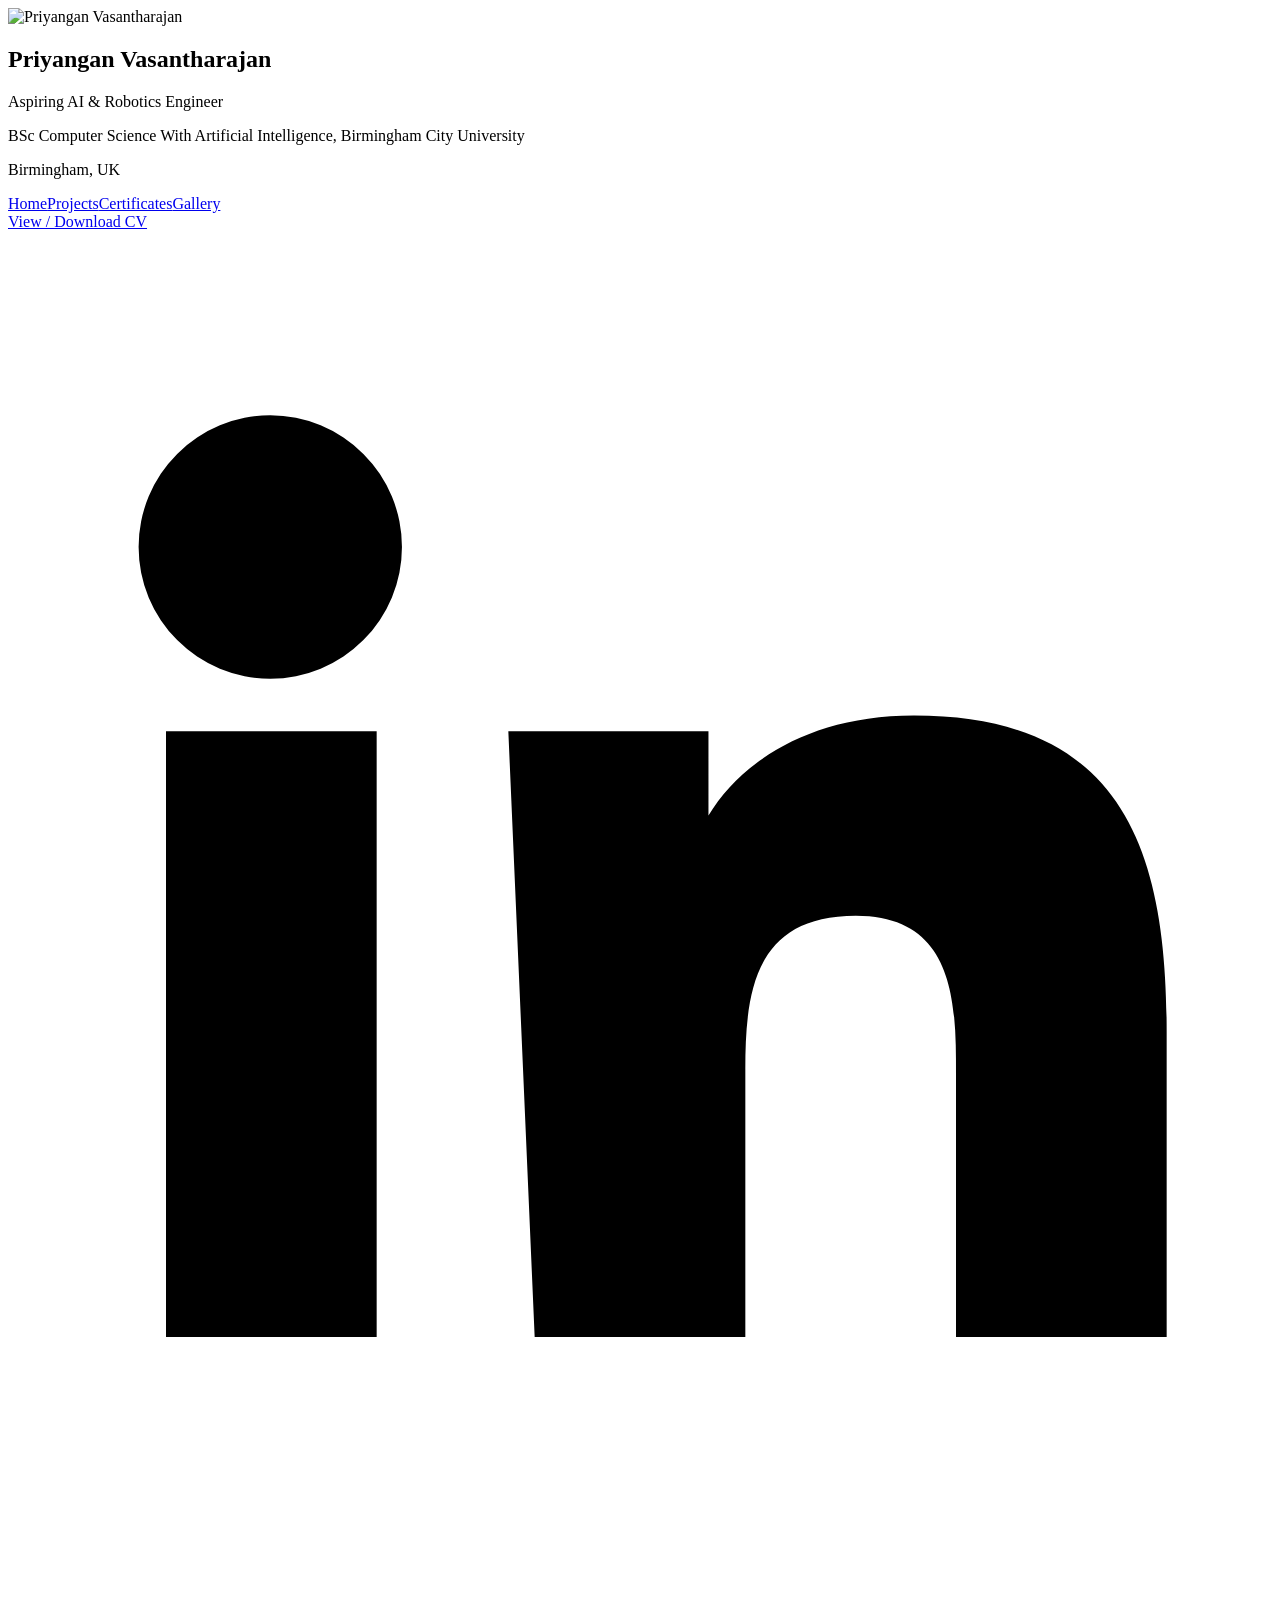
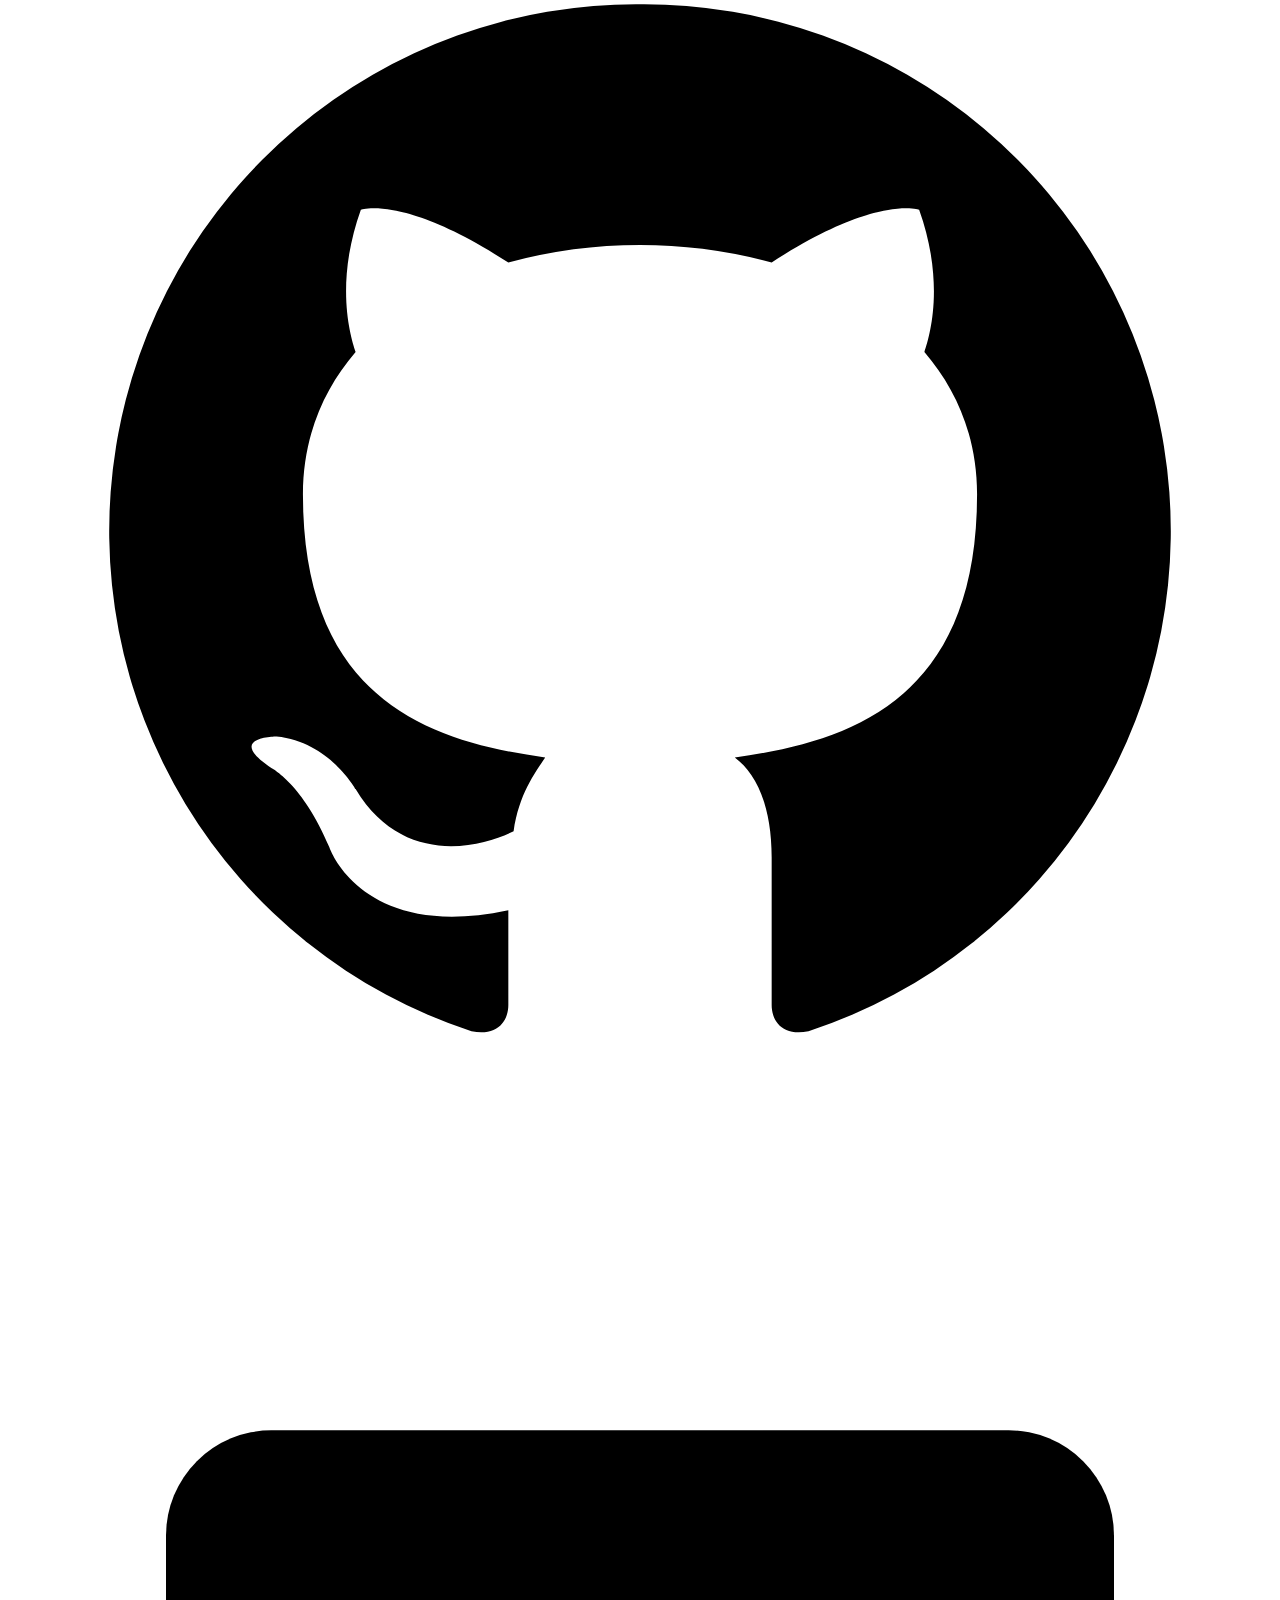
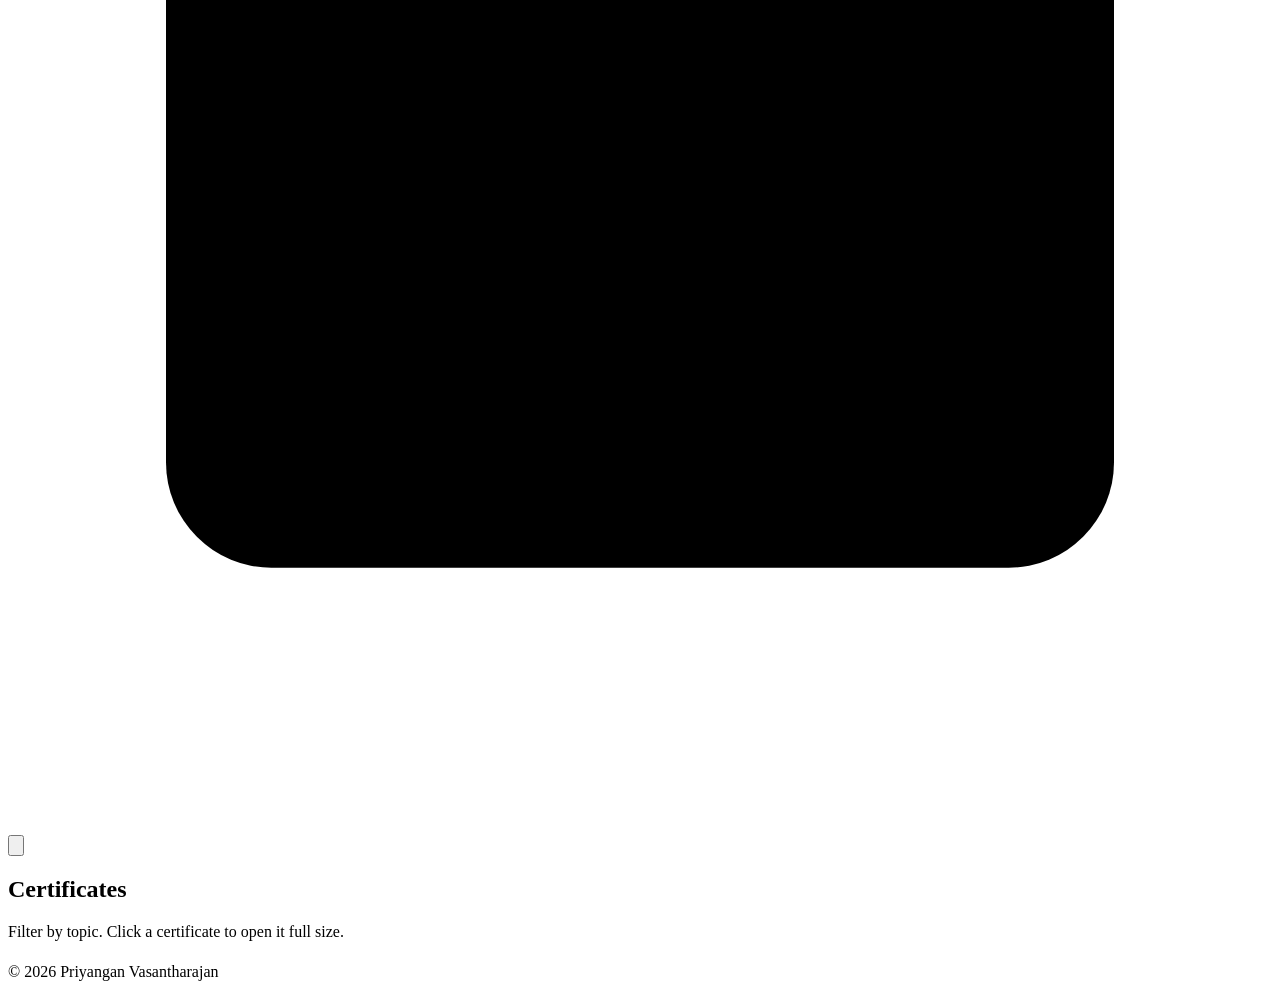
==== certificates.html @ ce322541 "Update LinkedIn profile URL to www.linkedin.com/in/tvpriyangan Co-Authored-By: Claude Opus 5.5 <nore" ====
<!DOCTYPE html>
<html lang="en">
<head>
<meta charset="UTF-8">
<meta name="viewport" content="width=device-width, initial-scale=1">
<title>Certificates | Priyangan Vasantharajan</title>
<meta name="description" content="Certificates earned by Priyangan Vasantharajan in AI, programming, web development, design and electronics.">
<meta name="author" content="Priyangan Vasantharajan">
<meta name="robots" content="index, follow">
<link rel="canonical" href="https://tvpriyangan-ai.github.io/certificates.html">
<meta property="og:type" content="website">
<meta property="og:site_name" content="Priyangan Vasantharajan">
<meta property="og:title" content="Certificates | Priyangan Vasantharajan">
<meta property="og:description" content="Certificates earned by Priyangan Vasantharajan in AI, programming, web development, design and electronics.">
<meta property="og:url" content="https://tvpriyangan-ai.github.io/certificates.html">
<meta property="og:image" content="https://tvpriyangan-ai.github.io/images/priLab.jpeg">
<meta name="twitter:card" content="summary_large_image">
<link rel="icon" href="images/priLab.jpeg">
<script>document.documentElement.classList.add("js");try{var t=localStorage.getItem("theme");if(t)document.documentElement.setAttribute("data-theme",t)}catch(e){}</script>
<link rel="preconnect" href="https://fonts.googleapis.com">
<link rel="preconnect" href="https://fonts.gstatic.com" crossorigin>
<link href="https://fonts.googleapis.com/css2?family=Fraunces:opsz,wght@9..144,600;9..144,700&family=Instrument+Sans:wght@400;500;600&display=swap" rel="stylesheet">
<link rel="stylesheet" href="style.css?v=6">
</head>
<body id="top">
<div id="bar"></div>
<div class="layout two">

<aside class="side">
  <div class="panel prof rv zoom">
    <div class="ph"><img src="images/priLab.jpeg" alt="Priyangan Vasantharajan"></div>
    <h1>Priyangan Vasantharajan</h1>
    <p class="role">Aspiring AI &amp; Robotics Engineer</p>
    <p class="muted">BSc Computer Science With Artificial Intelligence, Birmingham City University</p>
    <p class="where">Birmingham, UK</p>
    <div class="pills"><a href="index.html">Home</a><a href="projects.html">Projects</a><a class="on" href="certificates.html">Certificates</a><a href="gallery.html">Gallery</a></div>
    <a class="btn" href="Priyangan_Updated_CV.pdf" target="_blank" rel="noopener">View / Download CV</a>
    <div class="icons">
      <a href="https://www.linkedin.com/in/tvpriyangan" target="_blank" rel="noopener" aria-label="LinkedIn"><svg viewBox="0 0 24 24"><path d="M4.98 3.5a2.5 2.5 0 1 1 0 5 2.5 2.5 0 0 1 0-5zM3 9.5h4V21H3zM9.5 9.5h3.8v1.6c.6-1 1.9-1.9 3.9-1.9 4 0 4.8 2.6 4.8 6V21h-4v-5c0-1.3 0-3-1.9-3s-2.1 1.4-2.1 2.9V21h-4z"/></svg></a>
      <a href="https://github.com/tvpriyangan-ai" target="_blank" rel="noopener" aria-label="GitHub"><svg viewBox="0 0 24 24"><path d="M12 2a10 10 0 0 0-3.2 19.5c.5.1.7-.2.7-.5v-1.8c-2.8.6-3.4-1.2-3.4-1.2-.5-1.2-1.1-1.5-1.1-1.5-.9-.6.1-.6.1-.6 1 .1 1.5 1 1.5 1 .9 1.5 2.4 1.1 3 .8.1-.7.4-1.1.6-1.4-2.2-.3-4.6-1.1-4.6-5 0-1.1.4-2 1-2.7-.1-.3-.4-1.3.1-2.7 0 0 .8-.3 2.8 1a9.6 9.6 0 0 1 5 0c2-1.3 2.8-1 2.8-1 .5 1.4.2 2.4.1 2.7.6.7 1 1.6 1 2.7 0 3.9-2.4 4.7-4.6 5 .4.3.7.9.7 1.9v2.8c0 .3.2.6.7.5A10 10 0 0 0 12 2z"/></svg></a>
      <a href="mailto:tvpriyangan@gmail.com" aria-label="Email"><svg class="st" viewBox="0 0 24 24"><rect x="3" y="5" width="18" height="14" rx="2"/><path d="m3 7 9 6 9-6"/></svg></a>
      <button id="theme" type="button" aria-label="Switch light or dark theme"><svg viewBox="0 0 24 24"><path d="M21 12.8A9 9 0 1 1 11.2 3a7 7 0 0 0 9.8 9.8z"/></svg></button>
    </div>
  </div>
</aside>

<main>
<section class="panel rv">
    <h2>Certificates</h2>
    <p class="lead" style="margin-bottom:22px">Filter by topic. Click a certificate to open it full size.</p>
    <div class="tabs" id="tabs" role="group" aria-label="Filter certificates"></div>
    <div class="certs" id="all-certs"></div>
  </section>
<footer>© 2026 Priyangan Vasantharajan</footer>
</main>

</div>
<script src="data.js?v=5"></script>
<script src="app.js?v=3"></script>
</body>
</html>
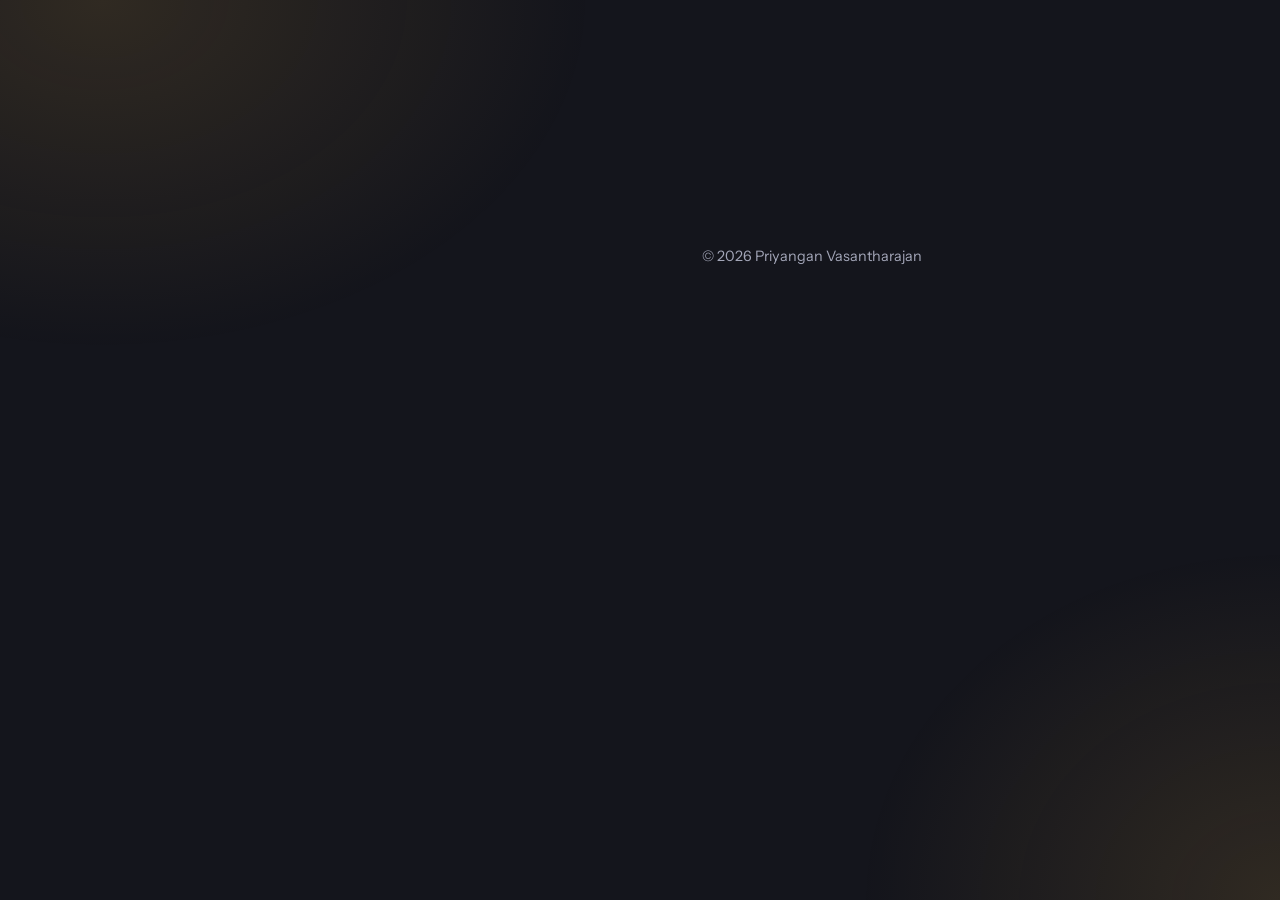
==== commit 0865d903: "Add Iterate.ai AI Software Engineering Internship to About and Experience Co-Authored-By: Claude Opu" ====
--- a/certificates.html
+++ b/certificates.html
@@ -7,20 +7,20 @@
 <meta name="description" content="Certificates earned by Priyangan Vasantharajan in AI, programming, web development, design and electronics.">
 <meta name="author" content="Priyangan Vasantharajan">
 <meta name="robots" content="index, follow">
-<link rel="canonical" href="https://tvpriyangan-ai.github.io/certificates.html">
+<link rel="canonical" href="https://tvpriyangan.github.io/certificates.html">
 <meta property="og:type" content="website">
 <meta property="og:site_name" content="Priyangan Vasantharajan">
 <meta property="og:title" content="Certificates | Priyangan Vasantharajan">
 <meta property="og:description" content="Certificates earned by Priyangan Vasantharajan in AI, programming, web development, design and electronics.">
-<meta property="og:url" content="https://tvpriyangan-ai.github.io/certificates.html">
-<meta property="og:image" content="https://tvpriyangan-ai.github.io/images/priLab.jpeg">
+<meta property="og:url" content="https://tvpriyangan.github.io/certificates.html">
+<meta property="og:image" content="https://tvpriyangan.github.io/images/priLab.jpeg">
 <meta name="twitter:card" content="summary_large_image">
 <link rel="icon" href="images/priLab.jpeg">
 <script>document.documentElement.classList.add("js");try{var t=localStorage.getItem("theme");if(t)document.documentElement.setAttribute("data-theme",t)}catch(e){}</script>
 <link rel="preconnect" href="https://fonts.googleapis.com">
 <link rel="preconnect" href="https://fonts.gstatic.com" crossorigin>
 <link href="https://fonts.googleapis.com/css2?family=Fraunces:opsz,wght@9..144,600;9..144,700&family=Instrument+Sans:wght@400;500;600&display=swap" rel="stylesheet">
-<link rel="stylesheet" href="style.css?v=6">
+<link rel="stylesheet" href="style.css?v=7">
 </head>
 <body id="top">
 <div id="bar"></div>
@@ -34,10 +34,10 @@
     <p class="muted">BSc Computer Science With Artificial Intelligence, Birmingham City University</p>
     <p class="where">Birmingham, UK</p>
     <div class="pills"><a href="index.html">Home</a><a href="projects.html">Projects</a><a class="on" href="certificates.html">Certificates</a><a href="gallery.html">Gallery</a></div>
-    <a class="btn" href="Priyangan_Updated_CV.pdf" target="_blank" rel="noopener">View / Download CV</a>
+    <a class="btn" href="Priyangan_Vasantharajan_CV.pdf" target="_blank" rel="noopener">View / Download CV</a>
     <div class="icons">
       <a href="https://www.linkedin.com/in/tvpriyangan" target="_blank" rel="noopener" aria-label="LinkedIn"><svg viewBox="0 0 24 24"><path d="M4.98 3.5a2.5 2.5 0 1 1 0 5 2.5 2.5 0 0 1 0-5zM3 9.5h4V21H3zM9.5 9.5h3.8v1.6c.6-1 1.9-1.9 3.9-1.9 4 0 4.8 2.6 4.8 6V21h-4v-5c0-1.3 0-3-1.9-3s-2.1 1.4-2.1 2.9V21h-4z"/></svg></a>
-      <a href="https://github.com/tvpriyangan-ai" target="_blank" rel="noopener" aria-label="GitHub"><svg viewBox="0 0 24 24"><path d="M12 2a10 10 0 0 0-3.2 19.5c.5.1.7-.2.7-.5v-1.8c-2.8.6-3.4-1.2-3.4-1.2-.5-1.2-1.1-1.5-1.1-1.5-.9-.6.1-.6.1-.6 1 .1 1.5 1 1.5 1 .9 1.5 2.4 1.1 3 .8.1-.7.4-1.1.6-1.4-2.2-.3-4.6-1.1-4.6-5 0-1.1.4-2 1-2.7-.1-.3-.4-1.3.1-2.7 0 0 .8-.3 2.8 1a9.6 9.6 0 0 1 5 0c2-1.3 2.8-1 2.8-1 .5 1.4.2 2.4.1 2.7.6.7 1 1.6 1 2.7 0 3.9-2.4 4.7-4.6 5 .4.3.7.9.7 1.9v2.8c0 .3.2.6.7.5A10 10 0 0 0 12 2z"/></svg></a>
+      <a href="https://github.com/tvpriyangan" target="_blank" rel="noopener" aria-label="GitHub"><svg viewBox="0 0 24 24"><path d="M12 2a10 10 0 0 0-3.2 19.5c.5.1.7-.2.7-.5v-1.8c-2.8.6-3.4-1.2-3.4-1.2-.5-1.2-1.1-1.5-1.1-1.5-.9-.6.1-.6.1-.6 1 .1 1.5 1 1.5 1 .9 1.5 2.4 1.1 3 .8.1-.7.4-1.1.6-1.4-2.2-.3-4.6-1.1-4.6-5 0-1.1.4-2 1-2.7-.1-.3-.4-1.3.1-2.7 0 0 .8-.3 2.8 1a9.6 9.6 0 0 1 5 0c2-1.3 2.8-1 2.8-1 .5 1.4.2 2.4.1 2.7.6.7 1 1.6 1 2.7 0 3.9-2.4 4.7-4.6 5 .4.3.7.9.7 1.9v2.8c0 .3.2.6.7.5A10 10 0 0 0 12 2z"/></svg></a>
       <a href="mailto:tvpriyangan@gmail.com" aria-label="Email"><svg class="st" viewBox="0 0 24 24"><rect x="3" y="5" width="18" height="14" rx="2"/><path d="m3 7 9 6 9-6"/></svg></a>
       <button id="theme" type="button" aria-label="Switch light or dark theme"><svg viewBox="0 0 24 24"><path d="M21 12.8A9 9 0 1 1 11.2 3a7 7 0 0 0 9.8 9.8z"/></svg></button>
     </div>
@@ -55,7 +55,7 @@
 </main>
 
 </div>
-<script src="data.js?v=5"></script>
+<script src="data.js?v=7"></script>
 <script src="app.js?v=3"></script>
 </body>
 </html>
--- a/style.css
+++ b/style.css
@@ -0,0 +1,1663 @@
+:root {
+  --bg: #14151c;
+  --card: #1d1f2a;
+  --card2: #282b3b;
+  --line: #2f3345;
+  --text: #ecedf3;
+  --muted: #a3a6b8;
+  --gold: #f0b94d;
+  --soft: rgba(240, 185, 77, 0.13);
+  --ink: #1a1405;
+}
+:root[data-theme="light"] {
+  --bg: #f1eee6;
+  --card: #fff;
+  --card2: #efeadc;
+  --line: #e3dccb;
+  --text: #22232d;
+  --muted: #5f6172;
+  --gold: #a9710a;
+  --soft: rgba(169, 113, 10, 0.12);
+  --ink: #fff;
+}
+* {
+  box-sizing: border-box;
+  margin: 0;
+}
+html {
+  scroll-behavior: smooth;
+  scroll-padding-top: 24px;
+}
+body {
+  background: var(--bg);
+  color: var(--text);
+  font:
+    400 1rem/1.7 "Instrument Sans",
+    system-ui,
+    sans-serif;
+  min-height: 100vh;
+}
+body::before {
+  content: "";
+  position: fixed;
+  inset: 0;
+  z-index: -1;
+  background:
+    radial-gradient(700px 500px at 8% 0, var(--soft), transparent 70%),
+    radial-gradient(600px 500px at 100% 100%, var(--soft), transparent 70%);
+}
+h1,
+h2,
+h3 {
+  font-family: Fraunces, Georgia, serif;
+  line-height: 1.2;
+}
+a {
+  color: inherit;
+}
+:focus-visible {
+  outline: 2px solid var(--gold);
+  outline-offset: 3px;
+}
+#bar {
+  position: fixed;
+  top: 0;
+  left: 0;
+  height: 3px;
+  width: 100%;
+  background: var(--gold);
+  transform: scaleX(0);
+  transform-origin: 0 50%;
+  z-index: 20;
+}
+.layout {
+  max-width: 1320px;
+  margin: 0 auto;
+  padding: 28px 24px 60px;
+  display: grid;
+  grid-template-columns: 320px minmax(0, 1fr) 190px;
+  gap: 24px;
+  align-items: start;
+}
+.side {
+  position: sticky;
+  top: 28px;
+}
+.panel {
+  background: var(--card);
+  border: 1px solid var(--line);
+  border-radius: 24px;
+  padding: 32px;
+  margin-bottom: 24px;
+}
+.side .panel {
+  margin: 0;
+}
+h2 {
+  font-size: 1.7rem;
+  color: var(--gold);
+  margin-bottom: 18px;
+}
+.muted,
+.lead {
+  color: var(--muted);
+}
+/* profile */
+.prof {
+  text-align: center;
+}
+.ph {
+  position: relative;
+  width: 150px;
+  height: 150px;
+  margin: 6px auto 22px;
+}
+.ph::before {
+  content: "";
+  position: absolute;
+  inset: -7px;
+  border-radius: 50%;
+  background: conic-gradient(
+    var(--gold),
+    transparent 35%,
+    var(--gold) 70%,
+    transparent
+  );
+  -webkit-mask: radial-gradient(
+    farthest-side,
+    transparent calc(100% - 3px),
+    #000 calc(100% - 2px)
+  );
+  mask: radial-gradient(
+    farthest-side,
+    transparent calc(100% - 3px),
+    #000 calc(100% - 2px)
+  );
+  animation: spin 9s linear infinite;
+}
+.ph img {
+  width: 100%;
+  height: 100%;
+  border-radius: 50%;
+  object-fit: cover;
+  object-position: 70% 30%;
+  position: relative;
+}
+@keyframes spin {
+  to {
+    transform: rotate(360deg);
+  }
+}
+.prof h1 {
+  font-size: 1.65rem;
+  margin-bottom: 10px;
+}
+.prof .role {
+  color: var(--text);
+  font-weight: 500;
+  margin-bottom: 4px;
+}
+.prof .where {
+  color: var(--muted);
+  font-size: 0.92rem;
+  margin: 10px 0 20px;
+}
+.pills {
+  display: flex;
+  gap: 10px;
+  justify-content: center;
+  margin-bottom: 16px;
+}
+.pills a {
+  border: 1px solid var(--line);
+  border-radius: 30px;
+  padding: 7px 20px;
+  text-decoration: none;
+  color: var(--muted);
+}
+.pills a.on,
+.pills a:hover {
+  background: var(--soft);
+  color: var(--gold);
+  border-color: transparent;
+}
+.btn {
+  display: block;
+  text-align: center;
+  padding: 13px;
+  border-radius: 14px;
+  background: var(--gold);
+  color: var(--ink);
+  font-weight: 600;
+  text-decoration: none;
+  margin-bottom: 10px;
+  transition:
+    transform 0.25s,
+    box-shadow 0.25s;
+}
+.btn:hover {
+  transform: translateY(-3px);
+  box-shadow: 0 10px 24px var(--soft);
+}
+.btn.alt {
+  background: none;
+  border: 1.5px solid var(--gold);
+  color: var(--gold);
+}
+.icons {
+  display: flex;
+  gap: 10px;
+  justify-content: center;
+  margin-top: 16px;
+}
+.icons a,
+.icons button {
+  width: 44px;
+  height: 44px;
+  border-radius: 12px;
+  border: 1px solid var(--line);
+  background: none;
+  color: var(--text);
+  display: grid;
+  place-items: center;
+  cursor: pointer;
+  transition: 0.25s;
+}
+.icons a:hover,
+.icons button:hover {
+  border-color: var(--gold);
+  color: var(--gold);
+  transform: translateY(-3px);
+}
+.icons svg {
+  width: 20px;
+  height: 20px;
+  fill: currentColor;
+}
+.icons svg.st {
+  fill: none;
+  stroke: currentColor;
+  stroke-width: 2;
+  stroke-linecap: round;
+  stroke-linejoin: round;
+}
+/* toc */
+.toc h2 {
+  font-family: "Instrument Sans", sans-serif;
+  font-size: 0.8rem;
+  letter-spacing: 0.14em;
+  margin-bottom: 12px;
+}
+.toc ol {
+  list-style: none;
+  padding: 0;
+  display: grid;
+}
+.toc a {
+  display: flex;
+  justify-content: space-between;
+  padding: 6px 10px;
+  border-left: 2px solid var(--line);
+  text-decoration: none;
+  color: var(--muted);
+  font-size: 0.95rem;
+  transition: 0.25s;
+}
+.toc a span {
+  font-size: 0.72rem;
+  opacity: 0.6;
+  align-self: center;
+}
+.toc a.on {
+  color: var(--text);
+  border-color: var(--gold);
+  padding-left: 16px;
+}
+/* content */
+.about p {
+  color: var(--muted);
+  margin-bottom: 14px;
+  max-width: 70ch;
+  font-size: 1.05rem;
+}
+.about p strong {
+  color: var(--text);
+}
+.chips {
+  display: flex;
+  flex-wrap: wrap;
+  gap: 8px;
+  list-style: none;
+  padding: 0;
+}
+.chips li {
+  background: var(--card2);
+  border-radius: 20px;
+  padding: 3px 13px;
+  font-size: 0.85rem;
+}
+.stats {
+  display: grid;
+  grid-template-columns: repeat(auto-fit, minmax(150px, 1fr));
+  gap: 14px;
+}
+.stat {
+  background: var(--card2);
+  border-radius: 16px;
+  padding: 22px 16px;
+  text-align: center;
+}
+.stat b {
+  display: block;
+  font:
+    700 2.2rem Fraunces,
+    serif;
+  color: var(--gold);
+}
+.stat span {
+  color: var(--muted);
+  font-size: 0.9rem;
+}
+.skills {
+  display: grid;
+  grid-template-columns: repeat(auto-fit, minmax(220px, 1fr));
+  gap: 22px;
+}
+.skills h3 {
+  font-size: 1.05rem;
+  margin-bottom: 10px;
+}
+.projects {
+  display: grid;
+  grid-template-columns: repeat(auto-fit, minmax(280px, 1fr));
+  gap: 18px;
+}
+.proj {
+  background: var(--card2);
+  border-radius: 18px;
+  overflow: hidden;
+  display: flex;
+  flex-direction: column;
+  transition:
+    transform 0.2s,
+    box-shadow 0.3s;
+  transform-style: preserve-3d;
+}
+.proj:hover {
+  box-shadow: 0 18px 40px rgba(0, 0, 0, 0.28);
+}
+.proj.big {
+  grid-column: 1/-1;
+  flex-direction: row;
+}
+.shot {
+  aspect-ratio: 16/10;
+  background: linear-gradient(135deg, var(--card), var(--bg));
+  display: flex;
+  align-items: center;
+  justify-content: center;
+  color: var(--muted);
+  font-size: 0.85rem;
+  text-align: center;
+  padding: 10px;
+  overflow: hidden;
+}
+.shot img {
+  width: 100%;
+  height: 100%;
+  object-fit: cover;
+  display: block;
+  transition: transform 0.7s;
+}
+.proj:hover .shot img {
+  transform: scale(1.06);
+}
+.big .shot {
+  flex: 1.1;
+  aspect-ratio: auto;
+  min-height: 250px;
+}
+.pb {
+  padding: 20px;
+  flex: 1;
+  display: flex;
+  flex-direction: column;
+  gap: 10px;
+}
+.pb h3 {
+  font-size: 1.2rem;
+}
+.pb p {
+  color: var(--muted);
+  font-size: 0.94rem;
+}
+.links {
+  margin-top: auto;
+  display: flex;
+  gap: 16px;
+  font-weight: 600;
+  font-size: 0.9rem;
+}
+.links a {
+  color: var(--gold);
+}
+.tl {
+  position: relative;
+  border-left: 0;
+  padding-left: 30px;
+  display: grid;
+  gap: 28px;
+}
+.tl::before {
+  content: "";
+  position: absolute;
+  left: 0;
+  top: 6px;
+  bottom: 6px;
+  width: 2px;
+  background: var(--gold);
+  transform: scaleY(0);
+  transform-origin: top;
+  transition: transform 1.6s ease;
+}
+.tl.in::before,
+html:not(.js) .tl::before {
+  transform: none;
+}
+.tl article {
+  position: relative;
+}
+.tl article::before {
+  content: "";
+  position: absolute;
+  left: -36px;
+  top: 8px;
+  width: 14px;
+  height: 14px;
+  border-radius: 50%;
+  background: var(--gold);
+  box-shadow: 0 0 0 5px var(--soft);
+}
+.tl time {
+  display: inline-block;
+  background: var(--card2);
+  border-radius: 6px;
+  padding: 0 10px;
+  font-size: 0.82rem;
+  color: var(--muted);
+  margin-bottom: 4px;
+}
+.tl h3 {
+  font-size: 1.15rem;
+}
+.tl .org {
+  color: var(--gold);
+  margin-bottom: 4px;
+}
+.tl .xp-link {
+  display: inline-block;
+  margin-top: 8px;
+  color: var(--gold);
+  font-size: 0.9rem;
+  text-decoration: none;
+  border-bottom: 1px solid currentColor;
+}
+.tl .xp-link:hover {
+  opacity: 0.8;
+}
+.tl p {
+  color: var(--muted);
+  max-width: 66ch;
+}
+.certs {
+  display: grid;
+  grid-template-columns: repeat(auto-fit, minmax(220px, 1fr));
+  gap: 16px;
+}
+.cert {
+  border: 0;
+  font: inherit;
+  color: inherit;
+  text-align: left;
+  cursor: pointer;
+  width: 100%;
+  padding: 0;
+  background: var(--card2);
+  border-radius: 16px;
+  overflow: hidden;
+  transition: transform 0.3s;
+}
+.cert:hover {
+  transform: translateY(-5px);
+}
+.cert .shot {
+  aspect-ratio: 4/3;
+}
+.cert .shot img {
+  object-fit: contain;
+  background: #fff;
+}
+.cert .b {
+  padding: 14px 16px;
+}
+.cert h3 {
+  font-size: 0.98rem;
+}
+.cert span {
+  color: var(--muted);
+  font-size: 0.84rem;
+}
+.cert .lk {
+  display: inline-block;
+  margin-top: 6px;
+  color: var(--gold);
+  font-size: 0.84rem;
+  font-weight: 600;
+}
+.more {
+  margin-top: 24px;
+}
+.more .btn {
+  display: inline-block;
+  padding: 11px 26px;
+}
+.tabs {
+  display: flex;
+  gap: 10px;
+  flex-wrap: wrap;
+  margin-bottom: 26px;
+}
+.tabs button {
+  background: var(--card2);
+  color: var(--text);
+  border: 1px solid var(--line);
+  border-radius: 20px;
+  padding: 6px 16px;
+  font: inherit;
+  font-size: 0.92rem;
+  cursor: pointer;
+}
+.tabs button[aria-pressed="true"] {
+  background: var(--gold);
+  color: var(--ink);
+  border-color: var(--gold);
+  font-weight: 600;
+}
+.gal {
+  columns: 3 230px;
+  column-gap: 16px;
+}
+.gi {
+  display: block;
+  width: 100%;
+  position: relative;
+  break-inside: avoid;
+  margin-bottom: 16px;
+  border: 0;
+  border-radius: 16px;
+  overflow: hidden;
+  cursor: pointer;
+  padding: 0;
+  background: var(--card2);
+  color: var(--text);
+  font: inherit;
+  text-align: left;
+}
+.gi img {
+  width: 100%;
+  display: block;
+  transition: transform 0.7s;
+}
+.gi:hover img {
+  transform: scale(1.07);
+}
+.gi .cap {
+  position: absolute;
+  inset: auto 0 0 0;
+  padding: 34px 14px 12px;
+  background: linear-gradient(transparent, rgba(0, 0, 0, 0.85));
+  color: #fff;
+  font-size: 0.88rem;
+  transform: translateY(60%);
+  opacity: 0;
+  transition: 0.4s;
+}
+.gi:hover .cap,
+.gi:focus-visible .cap {
+  transform: none;
+  opacity: 1;
+}
+.gi .cap b {
+  display: block;
+  color: var(--gold);
+}
+.gi.txt {
+  padding: 20px;
+  cursor: default;
+}
+.gi.txt b {
+  display: block;
+  font:
+    700 1.5rem Fraunces,
+    serif;
+  color: var(--gold);
+  margin-bottom: 4px;
+}
+.contact .row {
+  display: flex;
+  gap: 12px;
+  flex-wrap: wrap;
+}
+.contact .row a {
+  background: var(--card2);
+  padding: 12px 22px;
+  border-radius: 12px;
+  text-decoration: none;
+  transition: 0.25s;
+}
+.contact .row a:hover {
+  color: var(--gold);
+  transform: translateY(-3px);
+}
+dialog {
+  border: 0;
+  border-radius: 16px;
+  background: var(--card);
+  color: var(--text);
+  padding: 16px;
+  max-width: min(92vw, 900px);
+}
+dialog::backdrop {
+  background: rgba(0, 0, 0, 0.8);
+}
+dialog img {
+  max-width: 100%;
+  max-height: 78vh;
+  display: block;
+  margin: 0 auto;
+  border-radius: 8px;
+}
+dialog p {
+  margin: 10px 0;
+  text-align: center;
+}
+dialog button {
+  display: block;
+  margin: 0 auto;
+  background: var(--gold);
+  color: var(--ink);
+  border: 0;
+  border-radius: 8px;
+  padding: 8px 24px;
+  font: inherit;
+  font-weight: 600;
+  cursor: pointer;
+}
+footer {
+  text-align: center;
+  color: var(--muted);
+  font-size: 0.9rem;
+  padding-bottom: 30px;
+}
+.simple {
+  max-width: 1100px;
+  margin: 0 auto;
+  padding: 28px 24px;
+}
+.simple .back {
+  display: inline-block;
+  margin-bottom: 20px;
+  color: var(--gold);
+  text-decoration: none;
+  font-weight: 600;
+}
+/* scroll animation, only when JS is on */
+.js .rv {
+  opacity: 0;
+  transform: translateY(32px);
+  transition:
+    opacity 0.8s,
+    transform 0.8s cubic-bezier(0.2, 0.7, 0.2, 1);
+  transition-delay: var(--d, 0s);
+}
+.js .rv.in {
+  opacity: 1;
+  transform: none;
+}
+.js .rv.zoom {
+  transform: scale(0.94);
+}
+.js .rv.zoom.in {
+  transform: none;
+}
+.js .shot img.rvimg {
+  clip-path: inset(0 100% 0 0);
+  transition: clip-path 1.1s cubic-bezier(0.2, 0.7, 0.2, 1);
+}
+.js .in .shot img.rvimg,
+.js .shot img.rvimg.in {
+  clip-path: inset(0);
+}
+@media (max-width: 1100px) {
+  .layout {
+    grid-template-columns: 300px minmax(0, 1fr);
+  }
+  .toc {
+    display: none;
+  }
+}
+@media (max-width: 820px) {
+  .layout {
+    grid-template-columns: 1fr;
+  }
+  .side {
+    position: static;
+  }
+  .panel {
+    padding: 24px;
+  }
+  .proj.big {
+    flex-direction: column;
+  }
+}
+@media (prefers-reduced-motion: reduce) {
+  html {
+    scroll-behavior: auto;
+  }
+  .ph::before {
+    animation: none;
+  }
+  .js .rv,
+  .js .rv.zoom {
+    opacity: 1;
+    transform: none;
+    transition: none;
+  }
+  .js .shot img.rvimg {
+    clip-path: none;
+  }
+  .tl::before {
+    transform: none;
+    transition: none;
+  }
+}
+
+/* ---- each section opens like a laptop lid, then a scan sweeps across ---- */
+.js main > .panel.rv {
+  opacity: 0;
+  transform: perspective(1200px) rotateX(-62deg) translateY(30px);
+  transform-origin: 50% 100%;
+  transition:
+    transform 1.1s cubic-bezier(0.2, 0.8, 0.2, 1),
+    opacity 0.6s;
+}
+.js main > .panel.rv.in {
+  opacity: 1;
+  transform: none;
+}
+main > .panel {
+  position: relative;
+  overflow: hidden;
+}
+main > .panel::before {
+  content: "";
+  position: absolute;
+  inset: 12px;
+  pointer-events: none;
+  opacity: 0;
+  transition: opacity 0.8s 0.6s;
+  background:
+    linear-gradient(var(--gold), var(--gold)) top left/18px 2px,
+    linear-gradient(var(--gold), var(--gold)) top left/2px 18px,
+    linear-gradient(var(--gold), var(--gold)) top right/18px 2px,
+    linear-gradient(var(--gold), var(--gold)) top right/2px 18px,
+    linear-gradient(var(--gold), var(--gold)) bottom left/18px 2px,
+    linear-gradient(var(--gold), var(--gold)) bottom left/2px 18px,
+    linear-gradient(var(--gold), var(--gold)) bottom right/18px 2px,
+    linear-gradient(var(--gold), var(--gold)) bottom right/2px 18px;
+  background-repeat: no-repeat;
+}
+main > .panel.in::before {
+  opacity: 0.55;
+}
+main > .panel.in::after {
+  content: "";
+  position: absolute;
+  left: 0;
+  right: 0;
+  top: -100px;
+  height: 100px;
+  pointer-events: none;
+  background: linear-gradient(
+    transparent,
+    rgba(240, 185, 77, 0.28) 70%,
+    var(--gold)
+  );
+  opacity: 0;
+  animation: scan 1.5s ease-out 0.55s 1 both;
+}
+@keyframes scan {
+  0% {
+    top: -100px;
+    opacity: 1;
+  }
+  85% {
+    opacity: 1;
+  }
+  100% {
+    top: 100%;
+    opacity: 0;
+  }
+}
+@media (prefers-reduced-motion: reduce) {
+  .boot {
+    height: auto;
+    padding: 40px 0;
+  }
+  .stage {
+    position: static;
+    height: auto;
+  }
+  .js main > .panel.rv {
+    transform: none;
+    opacity: 1;
+    transition: none;
+  }
+  main > .panel.in::after {
+    animation: none;
+    display: none;
+  }
+}
+
+/* ---- multi-page additions ---- */
+.layout.two {
+  grid-template-columns: 320px minmax(0, 1fr);
+}
+.pills {
+  flex-wrap: wrap;
+}
+.pills a {
+  padding: 6px 15px;
+  font-size: 0.92rem;
+}
+.explore {
+  display: grid;
+  grid-template-columns: repeat(auto-fit, minmax(200px, 1fr));
+  gap: 16px;
+}
+.ex {
+  display: block;
+  background: var(--card2);
+  border-radius: 18px;
+  padding: 24px 22px;
+  text-decoration: none;
+  transform-style: preserve-3d;
+}
+.ex b {
+  display: block;
+  font:
+    700 1.35rem Fraunces,
+    serif;
+  color: var(--gold);
+}
+.ex span {
+  color: var(--muted);
+  font-size: 0.92rem;
+}
+.ex i {
+  display: block;
+  font-style: normal;
+  margin-top: 14px;
+  color: var(--gold);
+  font-size: 1.3rem;
+}
+.shots {
+  display: flex;
+  gap: 14px;
+  overflow-x: auto;
+  padding: 4px 20px 18px;
+  perspective: 900px;
+}
+.shots button {
+  flex: none;
+  height: 300px;
+  border: 0;
+  padding: 0;
+  border-radius: 14px;
+  overflow: hidden;
+  background: var(--card);
+  cursor: pointer;
+  transition:
+    transform 0.35s,
+    box-shadow 0.35s;
+}
+.shots button:hover {
+  transform: translateY(-8px) rotateY(-8deg);
+  box-shadow: 0 18px 30px rgba(0, 0, 0, 0.35);
+}
+.shots img {
+  height: 100%;
+  width: auto;
+  display: block;
+}
+.noshots {
+  margin: 0 20px 20px;
+  padding: 26px;
+  border-radius: 12px;
+  border: 1px dashed var(--line);
+  color: var(--muted);
+  font-size: 0.9rem;
+  text-align: center;
+}
+.proj .pb {
+  padding-bottom: 10px;
+}
+.js .rv.in.tilt {
+  transition:
+    transform 0.25s ease-out,
+    box-shadow 0.3s;
+  transition-delay: 0s;
+}
+.cert .shot {
+  padding: 0;
+  background: #fff;
+}
+.cert .b {
+  min-height: 74px;
+}
+
+/* home: software explore, posters, sidebar achievements */
+.ex .chips {
+  margin-top: 12px;
+}
+.ex span {
+  display: block;
+}
+.toc {
+  max-height: calc(100vh - 56px);
+  overflow-y: auto;
+  scrollbar-width: thin;
+}
+.toc .ach-h {
+  margin-top: 28px;
+}
+.ach {
+  list-style: none;
+  padding: 0;
+  display: grid;
+  gap: 14px;
+  font-size: 0.95rem;
+  line-height: 1.45;
+}
+.ach li {
+  background: var(--card2);
+  border-left: 3px solid var(--gold);
+  border-radius: 0 12px 12px 0;
+  padding: 10px 12px;
+}
+.ach b {
+  display: block;
+  color: var(--gold);
+  font-size: 0.85rem;
+  letter-spacing: 0.06em;
+  margin-bottom: 2px;
+}
+.ach span {
+  color: var(--text);
+}
+/* wider right sidebar on the home page */
+.layout:not(.two) {
+  max-width: 1440px;
+  grid-template-columns: 300px minmax(0, 1fr) 270px;
+}
+.toc h2 {
+  font-size: 0.9rem;
+}
+.toc a {
+  font-size: 1.02rem;
+  padding: 8px 12px;
+}
+@media (max-width: 1200px) {
+  .layout:not(.two) {
+    grid-template-columns: 300px minmax(0, 1fr);
+  }
+  .toc {
+    display: none;
+  }
+}
+@media (max-width: 820px) {
+  .layout:not(.two) {
+    grid-template-columns: 1fr;
+  }
+}
+/* compact versions of projects, certificates and gallery on the home page */
+.projects.mini {
+  grid-template-columns: 1fr;
+  gap: 14px;
+}
+.mini .pb {
+  padding: 16px 18px 8px;
+  gap: 8px;
+}
+.mini .pb h3 {
+  font-size: 1.08rem;
+}
+.mini .pb p {
+  font-size: 0.9rem;
+}
+.mini .shots {
+  padding: 4px 18px 14px;
+  gap: 10px;
+}
+.mini .shots button {
+  height: 130px;
+  border-radius: 10px;
+}
+.mini .noshots {
+  margin: 0 18px 16px;
+  padding: 14px;
+}
+.certs.mini {
+  grid-template-columns: repeat(auto-fill, minmax(150px, 1fr));
+  gap: 12px;
+}
+.certs.mini .b {
+  padding: 10px 12px;
+  min-height: 0;
+}
+.certs.mini h3 {
+  font-size: 0.86rem;
+}
+.certs.mini span {
+  font-size: 0.76rem;
+}
+.gal.mini {
+  columns: 4 140px;
+  column-gap: 12px;
+}
+.gal.mini .gi {
+  margin-bottom: 12px;
+}
+.gal.mini .gi .cap {
+  font-size: 0.78rem;
+  padding: 24px 10px 8px;
+}
+#software .explore {
+  grid-template-columns: repeat(auto-fit, minmax(240px, 1fr));
+}
+.psts {
+  display: flex;
+  gap: 10px;
+  margin-top: 14px;
+}
+.pst {
+  flex: 1;
+  max-width: 150px;
+  border: 0;
+  padding: 0;
+  border-radius: 10px;
+  overflow: hidden;
+  background: #fff;
+  cursor: zoom-in;
+  transition: transform 0.3s;
+}
+.pst:hover {
+  transform: translateY(-4px);
+}
+.pst img {
+  display: block;
+  width: 100%;
+  height: auto;
+}
+.ex .go {
+  display: inline-block;
+  margin-top: 14px;
+  color: var(--gold);
+  font-weight: 600;
+  text-decoration: none;
+}
+.ex .go:hover {
+  text-decoration: underline;
+}
+/* Early Innovations: small square grid, click to enlarge */
+.inv {
+  display: grid;
+  grid-template-columns: repeat(auto-fill, minmax(120px, 1fr));
+  gap: 12px;
+}
+.it {
+  position: relative;
+  aspect-ratio: 1;
+  border: 1px solid var(--line);
+  border-radius: 14px;
+  overflow: hidden;
+  padding: 0;
+  background: var(--card2);
+  cursor: zoom-in;
+  font: inherit;
+  color: var(--text);
+  transition:
+    box-shadow 0.35s,
+    border-color 0.35s;
+}
+.it img {
+  width: 100%;
+  height: 100%;
+  object-fit: cover;
+  display: block;
+  transition:
+    transform 0.6s cubic-bezier(0.2, 0.7, 0.2, 1),
+    filter 0.6s;
+}
+.it::after {
+  content: "";
+  position: absolute;
+  inset: 0;
+  background: linear-gradient(120deg, transparent 30%, rgba(255, 255, 255, 0.28) 50%, transparent 70%);
+  transform: translateX(-120%);
+  transition: transform 0.8s;
+  pointer-events: none;
+}
+.it .cap {
+  position: absolute;
+  inset: auto 0 0 0;
+  padding: 22px 8px 7px;
+  background: linear-gradient(transparent, rgba(0, 0, 0, 0.85));
+  color: #fff;
+  font-size: 0.74rem;
+  font-weight: 600;
+  text-align: center;
+  transform: translateY(100%);
+  transition: transform 0.35s;
+}
+.it:hover,
+.it:focus-visible {
+  border-color: var(--gold);
+  box-shadow: 0 10px 26px var(--soft);
+}
+.js .it.rv.in {
+  transition:
+    transform 0.35s,
+    box-shadow 0.35s,
+    border-color 0.35s;
+  animation: tile-in 0.7s cubic-bezier(0.2, 0.7, 0.2, 1) var(--d, 0s) backwards;
+}
+@keyframes tile-in {
+  from {
+    opacity: 0;
+    transform: translateY(24px) scale(0.85);
+  }
+}
+.js .it.rv.in:hover,
+.js .it.rv.in:focus-visible {
+  transform: translateY(-5px);
+}
+.it:hover img,
+.it:focus-visible img {
+  transform: scale(1.12) rotate(1deg);
+  filter: saturate(1.2);
+}
+.it:hover::after,
+.it:focus-visible::after {
+  transform: translateX(120%);
+}
+.it:hover .cap,
+.it:focus-visible .cap {
+  transform: none;
+}
+dialog[open] {
+  animation: box-in 0.35s cubic-bezier(0.2, 0.7, 0.2, 1);
+}
+dialog[open]::backdrop {
+  animation: fade-in 0.35s;
+}
+@keyframes box-in {
+  from {
+    opacity: 0;
+    transform: scale(0.85);
+  }
+}
+@keyframes fade-in {
+  from {
+    opacity: 0;
+  }
+}
+@media (hover: none) {
+  .it .cap {
+    transform: none;
+  }
+}
+@media (prefers-reduced-motion: reduce) {
+  .it img,
+  .it::after,
+  .it .cap {
+    transition: none;
+  }
+  .js .it.rv.in,
+  dialog[open],
+  dialog[open]::backdrop {
+    animation: none;
+  }
+}
+/* ---- responsive fixes for phones and tablets ---- */
+html {
+  overflow-x: hidden;
+}
+@supports (overflow-x: clip) {
+  html,
+  body {
+    overflow-x: clip;
+  }
+}
+img {
+  max-width: 100%;
+}
+@media (max-width: 820px) {
+  .layout.two {
+    grid-template-columns: 1fr;
+  }
+  .js main > .panel.rv {
+    transform: perspective(1200px) rotateX(-25deg) translateY(30px);
+  }
+}
+@media (max-width: 480px) {
+  .layout,
+  .simple {
+    padding: 16px 16px 40px;
+    gap: 16px;
+  }
+  .panel {
+    padding: 20px 16px;
+    border-radius: 18px;
+    margin-bottom: 16px;
+  }
+  h2 {
+    font-size: 1.45rem;
+  }
+  .inv {
+    grid-template-columns: repeat(auto-fill, minmax(96px, 1fr));
+    gap: 10px;
+  }
+  .psts {
+    flex-wrap: wrap;
+  }
+}
+/* Skills: each category in its own card */
+.skills {
+  grid-template-columns: repeat(auto-fill, minmax(250px, 1fr));
+  gap: 16px;
+}
+.skills > div {
+  position: relative;
+  background: var(--card2);
+  border: 1px solid var(--line);
+  border-radius: 16px;
+  padding: 18px 18px 20px;
+  overflow: hidden;
+  transition:
+    transform 0.3s,
+    border-color 0.3s,
+    box-shadow 0.3s;
+}
+.skills > div::before {
+  content: "";
+  position: absolute;
+  inset: 0 0 auto 0;
+  height: 3px;
+  background: linear-gradient(90deg, var(--gold), transparent);
+}
+.skills > div:hover {
+  transform: translateY(-4px);
+  border-color: var(--gold);
+  box-shadow: 0 12px 28px var(--soft);
+}
+.skills h3 {
+  color: var(--gold);
+  padding-bottom: 10px;
+  margin-bottom: 14px;
+  border-bottom: 1px solid var(--line);
+}
+.skills .chips li {
+  background: var(--card);
+  border: 1px solid var(--line);
+  padding: 4px 12px;
+  transition:
+    border-color 0.25s,
+    color 0.25s;
+}
+.skills .chips li:hover {
+  border-color: var(--gold);
+  color: var(--gold);
+}
+@media (max-width: 480px) {
+  .skills {
+    grid-template-columns: 1fr;
+  }
+}
+@media (prefers-reduced-motion: reduce) {
+  .skills > div,
+  .skills > div:hover {
+    transition: none;
+    transform: none;
+  }
+}
+.skills > div:last-child:nth-child(odd) {
+  grid-column: 1 / -1;
+}
+/* ---- Certificates: professional cards ---- */
+.certs {
+  grid-template-columns: repeat(auto-fill, minmax(230px, 1fr));
+  gap: 18px;
+}
+.cert {
+  display: flex;
+  flex-direction: column;
+  background: var(--card2);
+  border: 1px solid var(--line);
+  border-radius: 16px;
+  transition:
+    transform 0.3s,
+    border-color 0.3s,
+    box-shadow 0.3s;
+}
+.cert:hover,
+.cert:focus-visible {
+  border-color: var(--gold);
+  box-shadow: 0 14px 32px var(--soft);
+}
+.cert .shot {
+  position: relative;
+  aspect-ratio: 4/3;
+  padding: 14px;
+  background:
+    radial-gradient(circle at 30% 20%, var(--soft), transparent 70%),
+    var(--card);
+  border-bottom: 1px solid var(--line);
+}
+.cert .mat {
+  height: 100%;
+  display: flex;
+  align-items: center;
+  justify-content: center;
+  background: #fff;
+  border-radius: 6px;
+  padding: 6px;
+  box-shadow: 0 6px 18px rgba(0, 0, 0, 0.35);
+  overflow: hidden;
+  color: #555;
+  font-size: 0.8rem;
+}
+.cert .mat img {
+  width: 100%;
+  height: 100%;
+  object-fit: contain;
+  background: #fff;
+  transition: transform 0.5s;
+}
+.cert:hover .mat img {
+  transform: scale(1.04);
+}
+.cert .cat {
+  position: absolute;
+  top: 20px;
+  left: 20px;
+  background: var(--gold);
+  color: var(--ink);
+  font-size: 0.68rem;
+  font-weight: 700;
+  letter-spacing: 0.06em;
+  text-transform: uppercase;
+  padding: 3px 9px;
+  border-radius: 20px;
+  box-shadow: 0 2px 8px rgba(0, 0, 0, 0.3);
+}
+.cert .b {
+  display: flex;
+  flex-direction: column;
+  gap: 8px;
+  flex: 1;
+  padding: 14px 16px 16px;
+  min-height: 0;
+}
+.cert .iss {
+  display: flex;
+  align-items: center;
+  gap: 8px;
+  min-width: 0;
+}
+.cert .iss i {
+  flex: none;
+  display: grid;
+  place-items: center;
+  min-width: 30px;
+  height: 30px;
+  padding: 0 6px;
+  border-radius: 8px;
+  background: var(--soft);
+  border: 1px solid var(--gold);
+  color: var(--gold);
+  font-style: normal;
+  font-size: 0.66rem;
+  font-weight: 700;
+  letter-spacing: 0.04em;
+}
+.cert .iss span {
+  color: var(--muted);
+  font-size: 0.8rem;
+  white-space: nowrap;
+  overflow: hidden;
+  text-overflow: ellipsis;
+}
+.cert h3 {
+  font-size: 1rem;
+  line-height: 1.3;
+}
+.cert .meta {
+  margin-top: auto;
+  display: flex;
+  justify-content: space-between;
+  align-items: center;
+  gap: 8px;
+  padding-top: 10px;
+  border-top: 1px solid var(--line);
+  font-size: 0.76rem;
+}
+.cert .meta time {
+  color: var(--muted);
+}
+.cert .meta em {
+  font-style: normal;
+  font-weight: 600;
+  color: var(--gold);
+}
+.cert .meta em::after {
+  content: " →";
+  display: inline-block;
+  transition: transform 0.25s;
+}
+.cert:hover .meta em::after {
+  transform: translateX(3px);
+}
+.cert .lk {
+  margin-top: 0;
+}
+/* compact version on the home page */
+.certs.mini {
+  grid-template-columns: repeat(auto-fill, minmax(170px, 1fr));
+  gap: 14px;
+}
+.certs.mini .shot {
+  padding: 10px;
+}
+.certs.mini .cat {
+  top: 15px;
+  left: 15px;
+  font-size: 0.6rem;
+  padding: 2px 7px;
+}
+.certs.mini .b {
+  padding: 11px 12px 12px;
+  gap: 6px;
+}
+.certs.mini .iss i {
+  min-width: 26px;
+  height: 26px;
+  font-size: 0.6rem;
+}
+.certs.mini .iss span {
+  font-size: 0.72rem;
+}
+.certs.mini h3 {
+  font-size: 0.86rem;
+}
+.certs.mini .meta {
+  font-size: 0.7rem;
+  padding-top: 8px;
+}
+@media (max-width: 480px) {
+  .certs,
+  .certs.mini {
+    grid-template-columns: repeat(auto-fill, minmax(140px, 1fr));
+    gap: 12px;
+  }
+  .cert .meta em {
+    display: none;
+  }
+}
+@media (prefers-reduced-motion: reduce) {
+  .cert .mat img,
+  .cert .meta em::after {
+    transition: none;
+  }
+}
+.certs.mini .cat {
+  display: none;
+}
+@media (max-width: 480px) {
+  .cert .cat {
+    display: none;
+  }
+}
+/* ---- Experience and education: two styled containers ---- */
+.xp {
+  display: grid;
+  grid-template-columns: repeat(auto-fit, minmax(min(100%, 420px), 1fr));
+  gap: 18px;
+}
+.xp-box {
+  position: relative;
+  background: var(--card2);
+  border: 1px solid var(--line);
+  border-radius: 18px;
+  padding: 20px 20px 22px;
+  overflow: hidden;
+}
+.xp-box::before {
+  content: "";
+  position: absolute;
+  inset: 0 0 auto 0;
+  height: 3px;
+  background: linear-gradient(90deg, var(--gold), transparent);
+}
+.xp-head {
+  display: flex;
+  align-items: center;
+  gap: 12px;
+  padding-bottom: 14px;
+  margin-bottom: 20px;
+  border-bottom: 1px solid var(--line);
+}
+.xp-ic {
+  flex: none;
+  display: grid;
+  place-items: center;
+  width: 42px;
+  height: 42px;
+  border-radius: 12px;
+  background: var(--soft);
+  border: 1px solid var(--gold);
+}
+.xp-ic svg {
+  width: 22px;
+  height: 22px;
+  fill: none;
+  stroke: var(--gold);
+  stroke-width: 1.8;
+  stroke-linecap: round;
+  stroke-linejoin: round;
+}
+.xp-head h3 {
+  font-size: 1.25rem;
+  color: var(--gold);
+}
+.xp-n {
+  margin-left: auto;
+  font-size: 0.76rem;
+  color: var(--muted);
+  background: var(--card);
+  border: 1px solid var(--line);
+  border-radius: 20px;
+  padding: 2px 10px;
+  white-space: nowrap;
+}
+.xp .tl {
+  gap: 14px;
+  padding-left: 26px;
+}
+.xp .tl article {
+  background: var(--card);
+  border: 1px solid var(--line);
+  border-radius: 14px;
+  padding: 14px 16px;
+  transition:
+    border-color 0.3s,
+    transform 0.3s,
+    box-shadow 0.3s;
+}
+.xp .tl article:hover {
+  border-color: var(--gold);
+  transform: translateX(4px);
+  box-shadow: 0 10px 24px var(--soft);
+}
+.xp .tl article::before {
+  left: -33px;
+  top: 20px;
+  width: 12px;
+  height: 12px;
+}
+.xp .tl time {
+  background: var(--card2);
+  border: 1px solid var(--line);
+}
+.xp .tl h3 {
+  font-size: 1.02rem;
+  margin: 4px 0 2px;
+}
+.xp .tl p {
+  font-size: 0.92rem;
+}
+.xp .tl article.has-logo {
+  display: flex;
+  align-items: center;
+  gap: 16px;
+}
+.xp-txt {
+  flex: 1;
+  min-width: 0;
+}
+.xp-logo {
+  order: 2;
+  flex: none;
+  display: grid;
+  place-items: center;
+  width: 78px;
+  height: 78px;
+  background: #fff;
+  border: 2px solid var(--gold);
+  border-radius: 12px;
+  overflow: hidden;
+}
+.xp-logo img {
+  display: block;
+  width: 100%;
+  height: 100%;
+  object-fit: cover;
+}
+.xp-logo-wide img {
+  object-fit: contain;
+  padding: 4px;
+}
+@media (max-width: 480px) {
+  .xp-box {
+    padding: 16px 14px 18px;
+  }
+  .xp-head h3 {
+    font-size: 1.1rem;
+  }
+  .xp .tl {
+    padding-left: 22px;
+  }
+  .xp .tl article::before {
+    left: -29px;
+  }
+  .xp .tl article.has-logo {
+    gap: 10px;
+  }
+  .xp-logo {
+    width: 58px;
+    height: 58px;
+  }
+}
+@media (prefers-reduced-motion: reduce) {
+  .xp .tl article,
+  .xp .tl article:hover {
+    transition: none;
+    transform: none;
+  }
+}
+
+.dc-link {
+  text-decoration: underline;
+  text-decoration-color: var(--gold);
+  text-underline-offset: 3px;
+}
